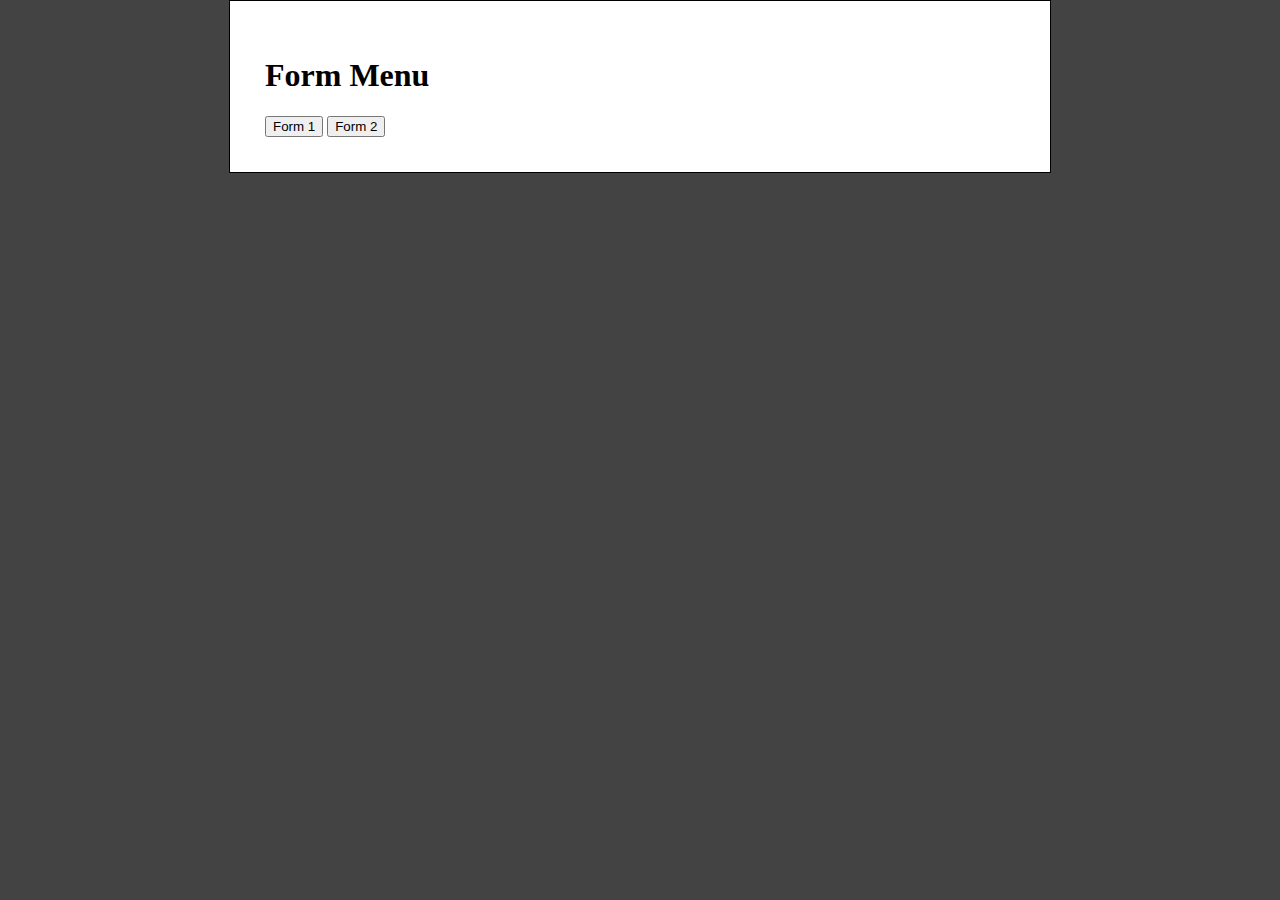
==== index.html @ 503d25a7 "changed menu.html to index.html" ====
<!DOCTYPE html>
<html lang="en">

<head>
  <meta charset="UTF-8">
  <meta http-equiv="X-UA-Compatible" content="IE=edge">
  <meta name="viewport" content="width=device-width, initial-scale=1.0">
  <meta name="description" content="Menu to navigate forms">
  <meta name="author" content="Brad Grensewich">
  <meta name="keywords" content="covid, canada, vaccine">
  <link rel="stylesheet" type="text/css" href="./styles/styles.css">
  <title>Menu</title>
</head>

<body>
  <section class="content">
    <h1>Form Menu</h1>
    <p></p>
    <button onclick="window.location.href='./form1.html'">Form 1</button>
    <button onclick="window.location.href='./form2.html'">Form 2</button>
  </section>

</body>

</html>
---- styles/styles.css ----
body {
    background-color: rgb(67, 67, 67);
    padding: 0;
    margin: 0;
    display: flex;
    justify-content: center;
}

.content {    
    background-color: white;
    margin: 0px;
    padding: 35px;
    width:750px;
    border: 1px;
    border-style: solid;    
}

header {
    text-align: end;
}

table {
    width:100%;
    padding: 5px;    
}

th {
    text-align: left;
    padding: 8px;    
}

td {
    text-align: center;
}

.column-header {
    text-align: center;
}


.text-in {
    background-color:lightgray;
    width: 80%;
}

em {
    font-style: normal;
    color: red;
}

.section-description {
    border: 2px;
    border-color: black;
    border-style: solid;
}

#signature-container {
    display: flex;
    justify-content:space-between;
    align-items: center;    
}
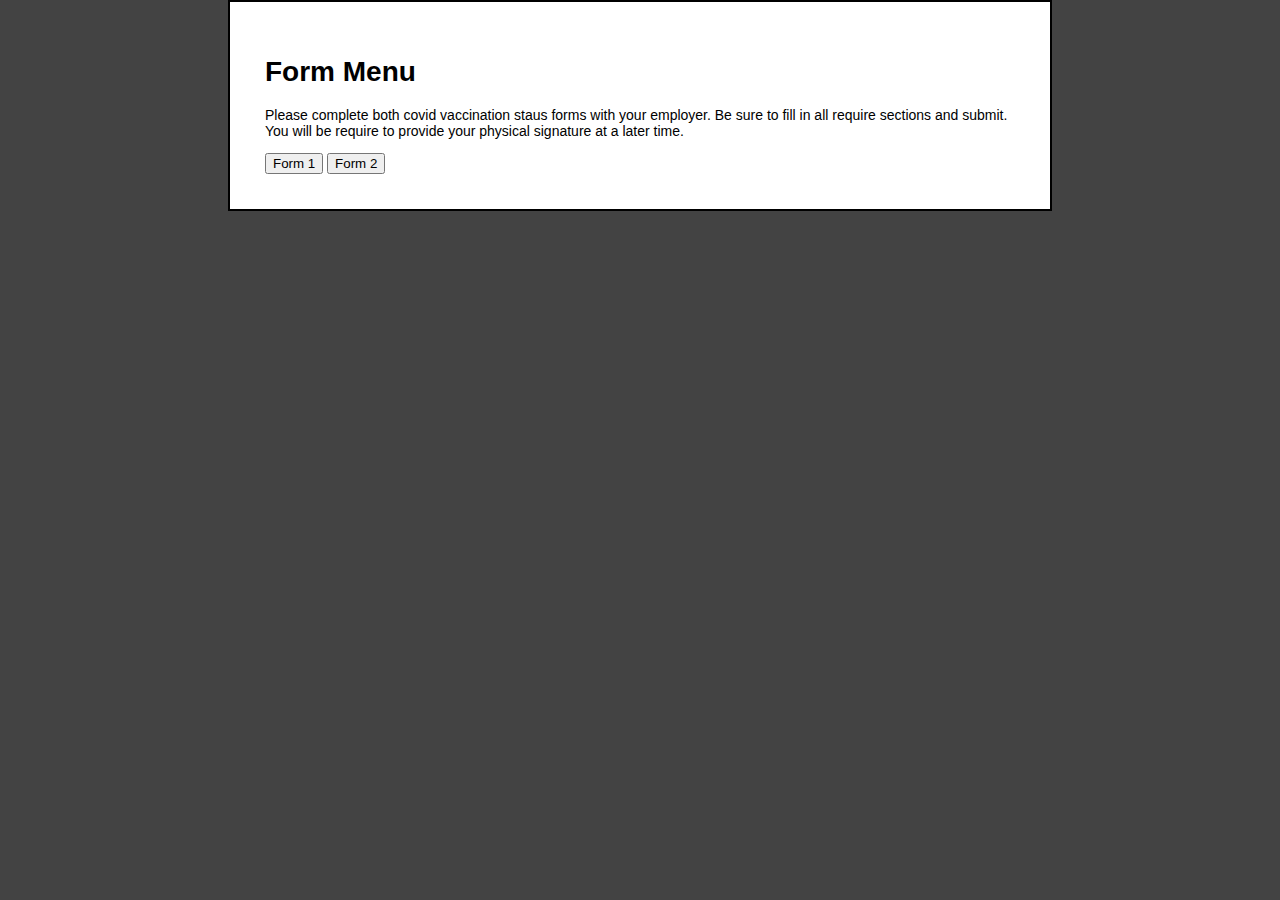
==== commit 3d7fb723: "finalized, need to fix radio buttons" ====
--- a/index.html
+++ b/index.html
@@ -15,7 +15,8 @@
 <body>
   <section class="content">
     <h1>Form Menu</h1>
-    <p></p>
+    <p>Please complete both covid vaccination staus forms with your employer. Be sure to fill in all require sections
+      and submit. You will be require to provide your physical signature at a later time.</p>
     <button onclick="window.location.href='./form1.html'">Form 1</button>
     <button onclick="window.location.href='./form2.html'">Form 2</button>
   </section>
--- a/styles/styles.css
+++ b/styles/styles.css
@@ -4,6 +4,8 @@
     margin: 0;
     display: flex;
     justify-content: center;
+    font-family: Arial, Helvetica, sans-serif;
+    font-size: 14px;
 }
 
 .content {    
@@ -11,7 +13,7 @@
     margin: 0px;
     padding: 35px;
     width:750px;
-    border: 1px;
+    border: 2px;
     border-style: solid;    
 }
 
@@ -26,7 +28,8 @@
 
 th {
     text-align: left;
-    padding: 8px;    
+    padding: 8px; 
+    font-size: 16px;   
 }
 
 td {
@@ -37,21 +40,67 @@
     text-align: center;
 }
 
+.answers {
+    display: flex;
+    flex-direction: column;
+    justify-content: flex-start;
+}
+
+input {
+    width: 25px;
+    height: 25px;
+    margin-right: 10px;      
+}
+
+.form-input {
+    display: flex;
+         
+}
+
+label {
+    align-self: center;
+}
+
 
 .text-in {
-    background-color:lightgray;
+    background-color:aliceblue;
     width: 80%;
+    border-style: none;
+    height: 25px;
+    margin: 10px;
+}
+
+
+#date-container {
+    display: flex;
+    justify-content: center;    
+}
+
+#date {
+    border-style: none;
+    background-color: aliceblue;    
+}
+
+#date-label {
+    font-weight: bold;
+    font-size: 20px;
+    align-self: center;
 }
 
 em {
     font-style: normal;
     color: red;
+    font-weight: bold;
 }
 
 .section-description {
-    border: 2px;
+    border: 1px;
     border-color: black;
     border-style: solid;
+    background-color: rgb(232, 232, 232);
+    padding: 3px;
+    padding-left: 7px;
+    padding-right: 7px;
 }
 
 #signature-container {
@@ -60,3 +109,18 @@
     align-items: center;    
 }
 
+.submit-button{
+    width: 100px;
+}
+
+#expires-when {
+    background-color: aliceblue;
+    width: auto;
+    border-style: none;
+}
+
+textarea {
+    resize: none;
+    background-color: aliceblue;
+}
+
